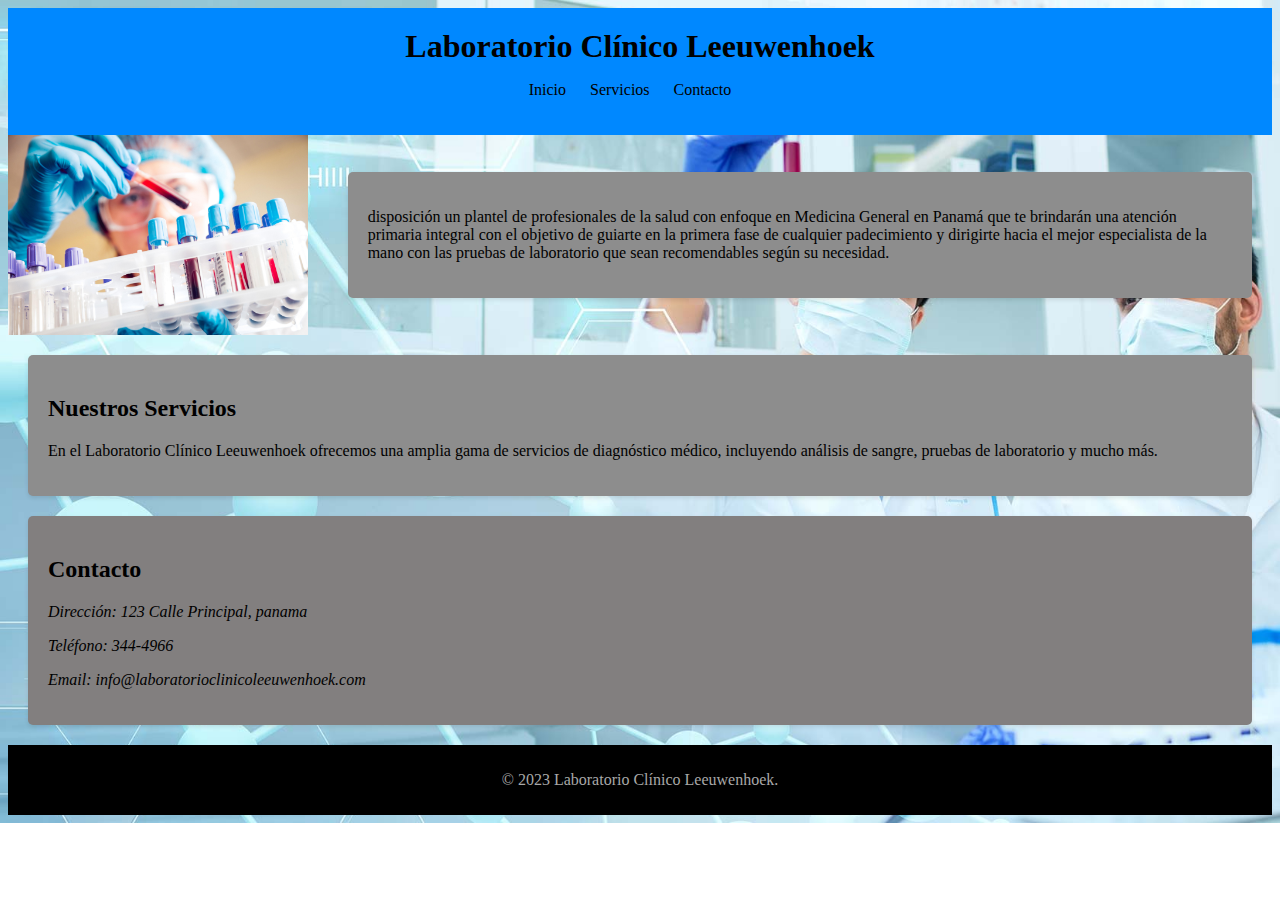
==== index.html @ 07789666 "initial commit" ====
<!DOCTYPE html>
<html lang="es">
<head>
    <meta charset="UTF-8">
    <meta name="viewport" content="width=device-width, initial-scale=1.0">
    <title>Laboratorio Clínico Leeuwenhoek</title>
    <link rel="stylesheet" type="text/css" href="styles.css"> 
    <style>
        .image-container {
            display: flex;
            align-items: center; 
        }

        .image-container img {
            max-width: 300px; 
            margin-right: 20px; 
        }
    </style>
</head>
<body>
    <header>
        <h1>Laboratorio Clínico Leeuwenhoek</h1>
        <nav>
            <ul>
                <li><a href="#">Inicio</a></li>
                <li><a href="#">Servicios</a></li>
                <li><a href="#">Contacto</a></li>
            </ul>
        </nav>
    </header>


    <div class="image-container">
        <img src="imagen1.jpg" alt="idk" width="300" height="200">
        <section id="medio">
        <p>disposición un plantel de profesionales de la salud con enfoque en Medicina General en Panamá que te brindarán una atención primaria integral con el objetivo de guiarte en la primera fase de cualquier padecimiento y dirigirte hacia el mejor especialista de la mano con las pruebas de laboratorio que sean recomendables según su necesidad.</p>
    </div>

    <section id="servicios">
        <h2>Nuestros Servicios</h2>
        <p>En el Laboratorio Clínico Leeuwenhoek ofrecemos una amplia gama de servicios de diagnóstico médico, incluyendo análisis de sangre, pruebas de laboratorio y mucho más.</p>
    </section>

    <section id="contacto">
        <h2>Contacto</h2>
        <address>
            <p>Dirección: 123 Calle Principal, panama</p>
            <p>Teléfono: 344-4966</p>
            <p>Email: info@laboratorioclinicoleeuwenhoek.com</p>
        </address>
    </section>

    <footer>
        <p>&copy; 2023 Laboratorio Clínico Leeuwenhoek.</p>
    </footer>
</body>
</html>
---- styles.css ----
<link rel="stylesheet" type="text/css" href="styles.css">

body {
    font-family: Arial, sans-serif;
    margin: 0;
    padding: 0;
    background-color: #f5f5f5;
}

header {
    background-color: #0088ff;
    color: #000000;
    padding: 20px;
    text-align: center;
}

header h1 {
    margin: 0;
}

header nav ul {
    list-style-type: none;
    padding: 0;
}

header nav ul li {
    display: inline;
    margin-right: 20px;
}

header nav ul li a {
    color: #000000;
    text-decoration: none;
}

#medio {
    background-color: #8d8d8d;
    color: #000000;
}

section {
    padding: 20px;
    margin: 20px;
    background-color: #a09d9d;
    border-radius: 5px;
    box-shadow: 0 2px 4px rgba(0, 0, 0, 0.1);
}

footer {
    background-color: #000000;
    color: #a8a8a8;
    text-align: center;
    padding: 10px;
}

a {
    color: #0074D9;
    text-decoration: none;
}

a:hover {
    text-decoration: underline;
}

#servicios {
    background-color: #8d8d8d;
    color: #000000;
}

#contacto {
    background-color: #827f7f;
    color: #000000;
}
body {
    background-image: url('imagen2.jpg'); 
    background-size: cover; 
    background-repeat: no-repeat; 
}
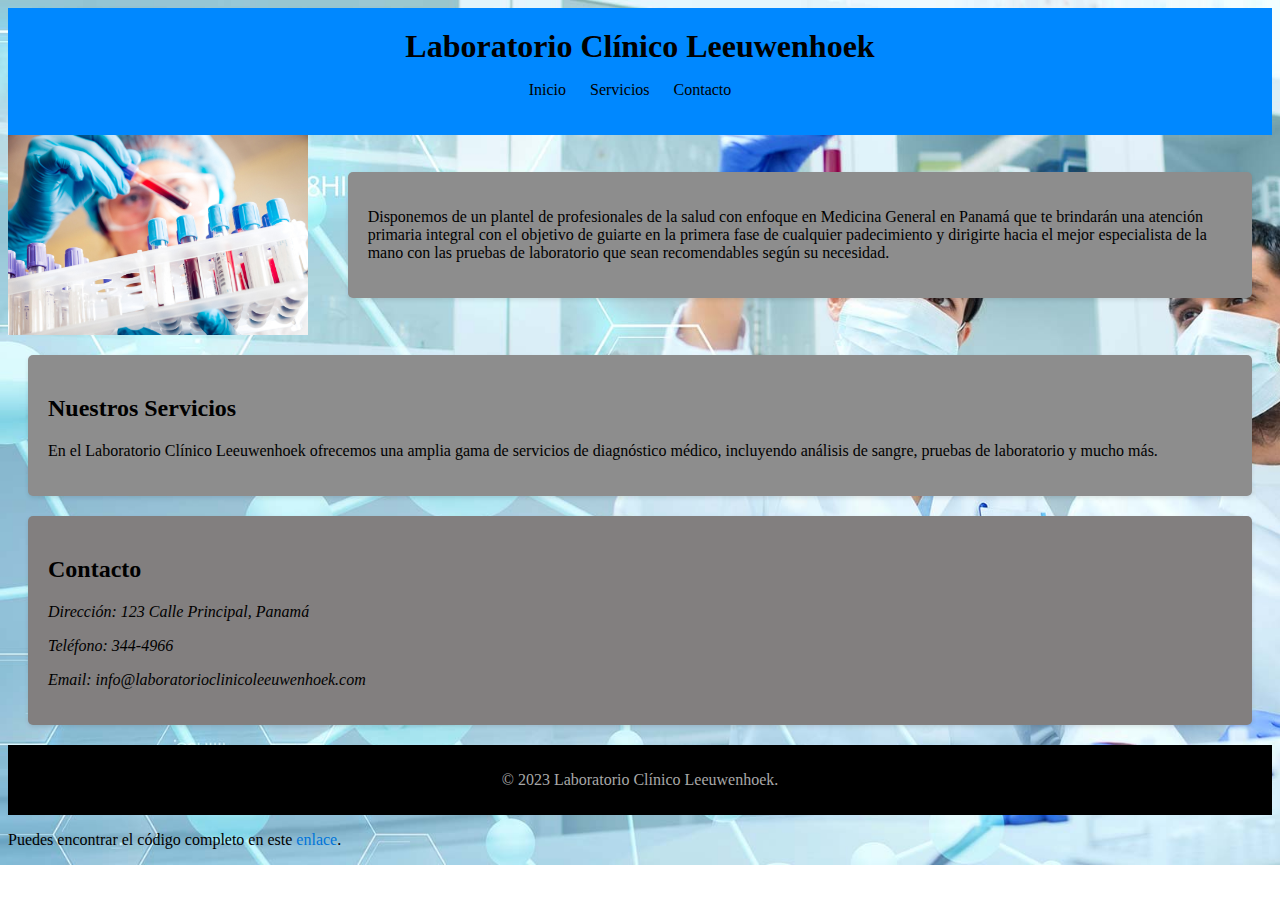
==== commit 082c0a56: "Update index.html" ====
--- a/index.html
+++ b/index.html
@@ -4,16 +4,16 @@
     <meta charset="UTF-8">
     <meta name="viewport" content="width=device-width, initial-scale=1.0">
     <title>Laboratorio Clínico Leeuwenhoek</title>
-    <link rel="stylesheet" type="text/css" href="styles.css"> 
+    <link rel="stylesheet" type="text/css" href="styles.css">
     <style>
         .image-container {
             display: flex;
-            align-items: center; 
+            align-items: center;
         }
 
         .image-container img {
-            max-width: 300px; 
-            margin-right: 20px; 
+            max-width: 300px;
+            margin-right: 20px;
         }
     </style>
 </head>
@@ -29,11 +29,11 @@
         </nav>
     </header>
 
-
     <div class="image-container">
         <img src="imagen1.jpg" alt="idk" width="300" height="200">
         <section id="medio">
-        <p>disposición un plantel de profesionales de la salud con enfoque en Medicina General en Panamá que te brindarán una atención primaria integral con el objetivo de guiarte en la primera fase de cualquier padecimiento y dirigirte hacia el mejor especialista de la mano con las pruebas de laboratorio que sean recomendables según su necesidad.</p>
+            <p>Disponemos de un plantel de profesionales de la salud con enfoque en Medicina General en Panamá que te brindarán una atención primaria integral con el objetivo de guiarte en la primera fase de cualquier padecimiento y dirigirte hacia el mejor especialista de la mano con las pruebas de laboratorio que sean recomendables según su necesidad.</p>
+        </section>
     </div>
 
     <section id="servicios">
@@ -44,7 +44,7 @@
     <section id="contacto">
         <h2>Contacto</h2>
         <address>
-            <p>Dirección: 123 Calle Principal, panama</p>
+            <p>Dirección: 123 Calle Principal, Panamá</p>
             <p>Teléfono: 344-4966</p>
             <p>Email: info@laboratorioclinicoleeuwenhoek.com</p>
         </address>
@@ -53,5 +53,7 @@
     <footer>
         <p>&copy; 2023 Laboratorio Clínico Leeuwenhoek.</p>
     </footer>
+
+    <p>Puedes encontrar el código completo en este <a href="https://www.youtube.com/watch?v=ehQfBuziU1E&t=19s" target="_blank">enlace</a>.</p>
 </body>
 </html>
--- a/styles.css
+++ b/styles.css
@@ -1,5 +1,30 @@
 <link rel="stylesheet" type="text/css" href="styles.css">
 
+<style>
+    .image-container img {
+        max-width: 300px;
+        margin-right: 20px;
+    }
+    
+        font-size: 16px;
+    }
+
+    @media screen and (max-width: 768px) {
+        .image-container {
+            flex-direction: column;
+            text-align: center;
+        }
+    
+        .image-container img {
+            max-width: 100%;
+            margin-right: 0;
+        }
+
+        #medio p {
+            font-size: 14px;
+        }
+    }
+</style>
 body {
     font-family: Arial, sans-serif;
     margin: 0;
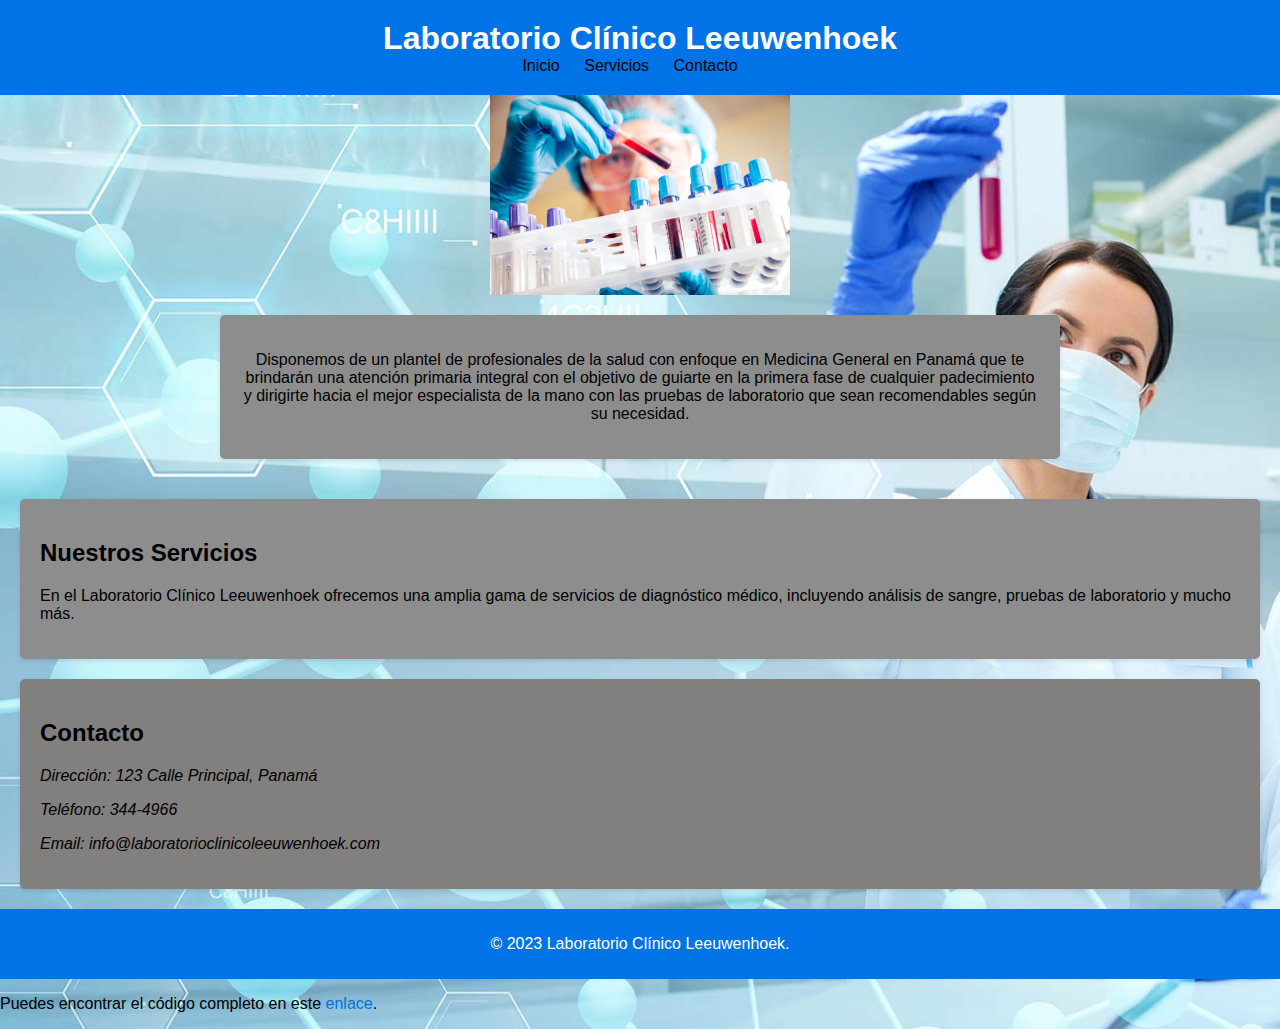
==== commit 066efaab: "Update index.html" ====
--- a/index.html
+++ b/index.html
@@ -6,14 +6,70 @@
     <title>Laboratorio Clínico Leeuwenhoek</title>
     <link rel="stylesheet" type="text/css" href="styles.css">
     <style>
+        body {
+            font-family: Arial, sans-serif;
+            margin: 0;
+            padding: 0;
+        }
+
+        header {
+            background-color: #0073e6;
+            color: white;
+            padding: 20px;
+        }
+
+        header h1 {
+            margin: 0;
+        }
+
+        nav ul {
+            list-style: none;
+            padding: 0;
+            margin: 0;
+        }
+
+        nav ul li {
+            display: inline;
+            margin-right: 20px;
+        }
+
         .image-container {
             display: flex;
             align-items: center;
+            flex-direction: column;
+            text-align: center;
         }
 
         .image-container img {
-            max-width: 300px;
-            margin-right: 20px;
+            max-width: 100%;
+            margin-right: 0;
+        }
+
+        #medio {
+            padding: 20px;
+            max-width: 800px;
+        }
+
+        #servicios, #contacto {
+            padding: 20px;
+        }
+
+        footer {
+            background-color: #0073e6;
+            color: white;
+            text-align: center;
+            padding: 10px;
+        }
+
+
+        @media (max-width: 768px) {
+            .image-container {
+                flex-direction: column;
+            }
+
+            .image-container img {
+                margin-bottom: 20px;
+            }
         }
     </style>
 </head>
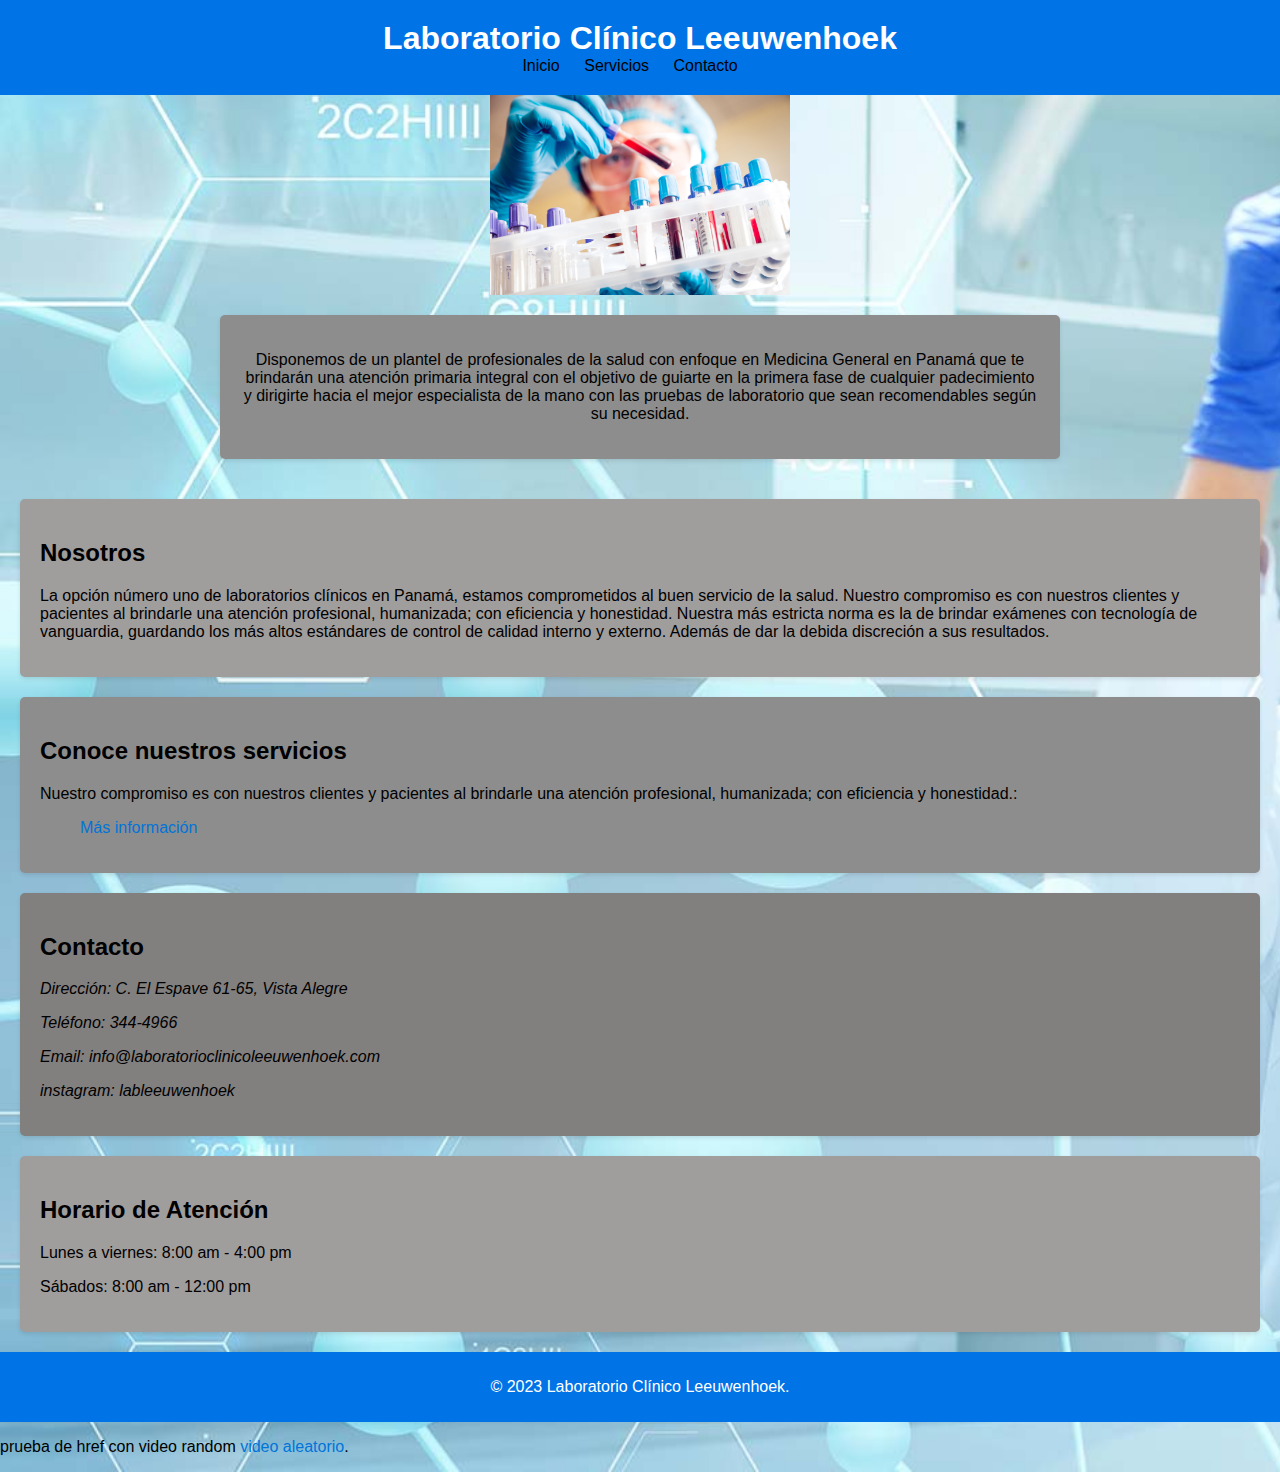
==== commit 65abd5fa: "Update index.html" ====
--- a/index.html
+++ b/index.html
@@ -78,9 +78,9 @@
         <h1>Laboratorio Clínico Leeuwenhoek</h1>
         <nav>
             <ul>
-                <li><a href="#">Inicio</a></li>
-                <li><a href="#">Servicios</a></li>
-                <li><a href="#">Contacto</a></li>
+                <li><a href="#inicio">Inicio</a></li>
+                <li><a href="#servicios">Servicios</a></li>
+                <li><a href="#contacto">Contacto</a></li>
             </ul>
         </nav>
     </header>
@@ -92,24 +92,44 @@
         </section>
     </div>
 
+    <section id="Nosotros">
+        <h2>Nosotros</h2>
+        <p>La opción número uno de laboratorios clínicos en Panamá, estamos comprometidos al  buen servicio de la salud.
+
+            Nuestro compromiso es con nuestros clientes y pacientes al brindarle una atención profesional, humanizada; con eficiencia y honestidad.
+            
+            Nuestra más estricta norma es la de brindar exámenes con tecnología de vanguardia, guardando los más altos estándares de control de calidad interno y externo. Además de dar la debida discreción a sus resultados.
+            </p>
+    </section>
+
     <section id="servicios">
-        <h2>Nuestros Servicios</h2>
-        <p>En el Laboratorio Clínico Leeuwenhoek ofrecemos una amplia gama de servicios de diagnóstico médico, incluyendo análisis de sangre, pruebas de laboratorio y mucho más.</p>
+        <h2>Conoce nuestros servicios</h2>
+        <p>Nuestro compromiso es con nuestros clientes y pacientes al brindarle una atención profesional, humanizada; con eficiencia y honestidad.:</p>
+        <ul>
+        <p><a href="index2.html">Más información</a></p>
     </section>
+    
 
     <section id="contacto">
         <h2>Contacto</h2>
         <address>
-            <p>Dirección: 123 Calle Principal, Panamá</p>
+            <p>Dirección: C. El Espave 61-65, Vista Alegre</p>
             <p>Teléfono: 344-4966</p>
             <p>Email: info@laboratorioclinicoleeuwenhoek.com</p>
+            <p>instagram: lableeuwenhoek</p>
         </address>
+    </section>
+
+    <section id="horario">
+        <h2>Horario de Atención</h2>
+        <p>Lunes a viernes: 8:00 am - 4:00 pm</p>
+        <p>Sábados: 8:00 am - 12:00 pm</p>
     </section>
 
     <footer>
         <p>&copy; 2023 Laboratorio Clínico Leeuwenhoek.</p>
     </footer>
 
-    <p>Puedes encontrar el código completo en este <a href="https://www.youtube.com/watch?v=ehQfBuziU1E&t=19s" target="_blank">enlace</a>.</p>
+    <p>prueba de href con video random <a href="https://www.youtube.com/watch?v=ehQfBuziU1E&t=19s" target="_blank">video aleatorio</a>.</p>
 </body>
 </html>
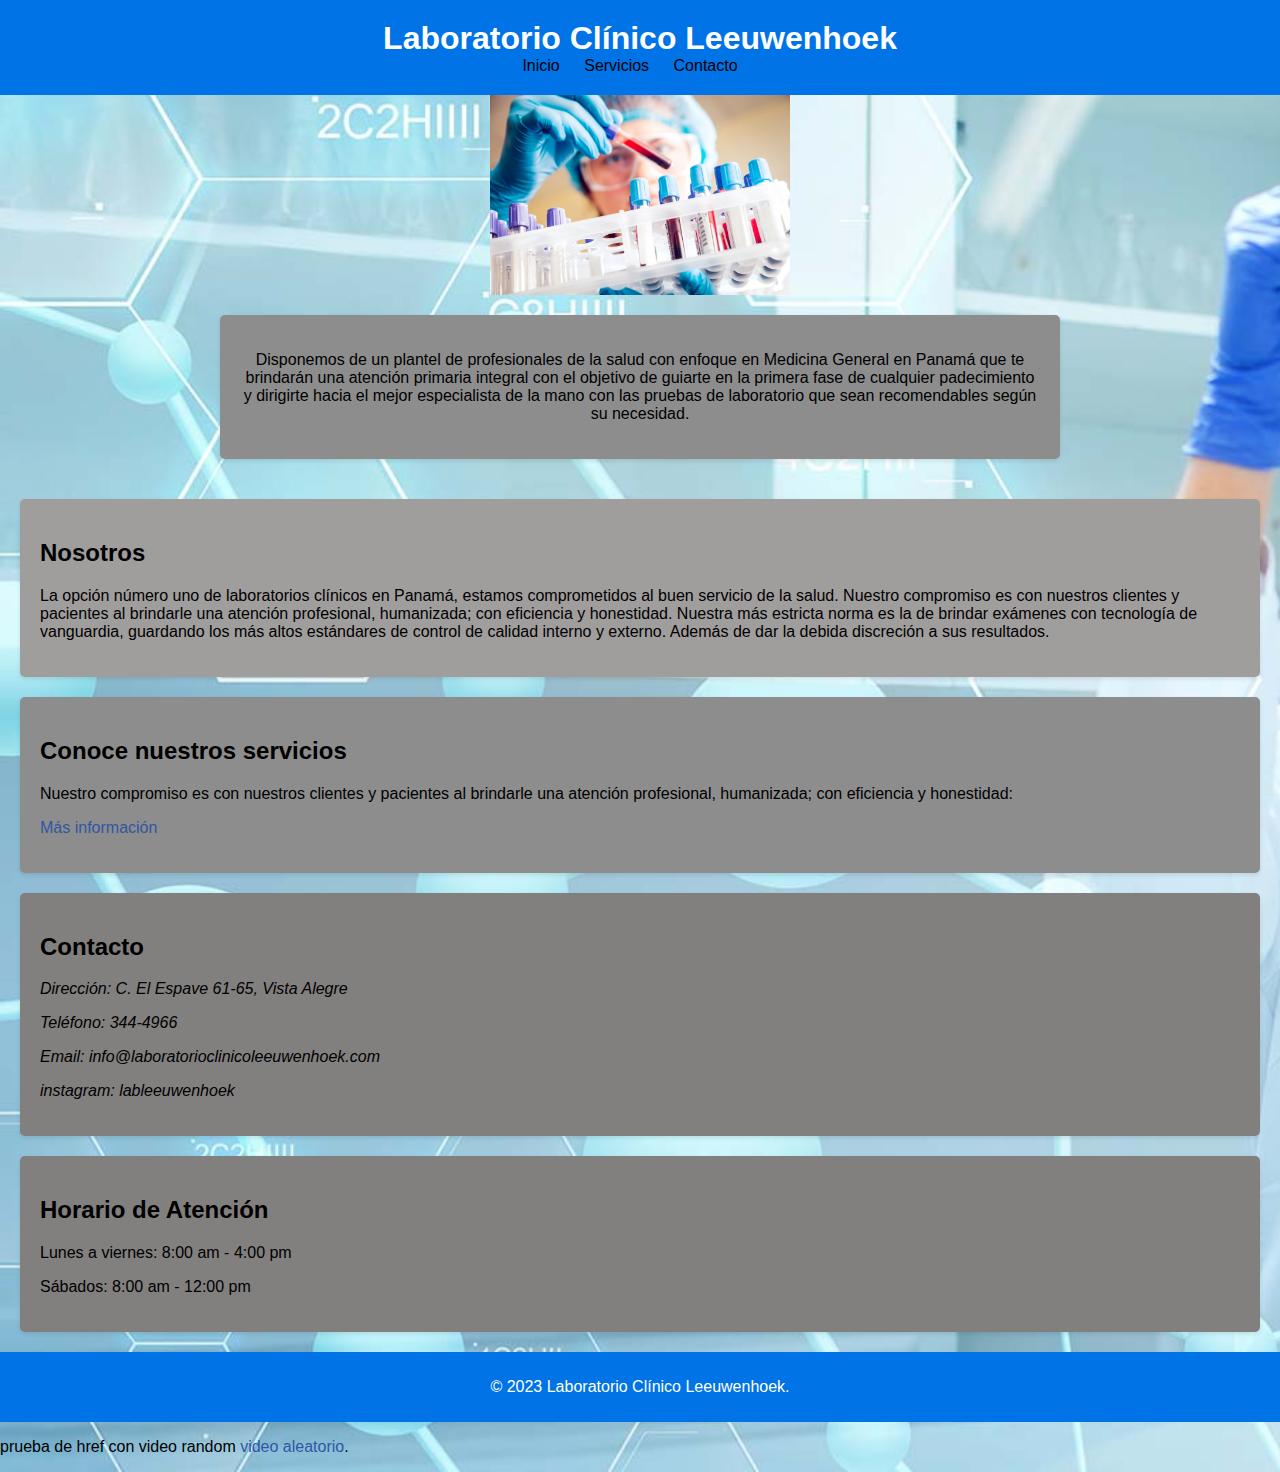
==== commit 3eee6d48: "Update index.html" ====
--- a/index.html
+++ b/index.html
@@ -104,8 +104,7 @@
 
     <section id="servicios">
         <h2>Conoce nuestros servicios</h2>
-        <p>Nuestro compromiso es con nuestros clientes y pacientes al brindarle una atención profesional, humanizada; con eficiencia y honestidad.:</p>
-        <ul>
+        <p>Nuestro compromiso es con nuestros clientes y pacientes al brindarle una atención profesional, humanizada; con eficiencia y honestidad:</p>
         <p><a href="index2.html">Más información</a></p>
     </section>
     
--- a/styles.css
+++ b/styles.css
@@ -7,7 +7,6 @@
     }
     
         font-size: 16px;
-    }
 
     @media screen and (max-width: 768px) {
         .image-container {
@@ -25,6 +24,7 @@
         }
     }
 </style>
+
 body {
     font-family: Arial, sans-serif;
     margin: 0;
@@ -57,7 +57,6 @@
     color: #000000;
     text-decoration: none;
 }
-
 #medio {
     background-color: #8d8d8d;
     color: #000000;
@@ -79,7 +78,7 @@
 }
 
 a {
-    color: #0074D9;
+    color: #3156a3;
     text-decoration: none;
 }
 
@@ -96,9 +95,39 @@
     background-color: #827f7f;
     color: #000000;
 }
-body {
-    background-image: url('imagen2.jpg'); 
-    background-size: cover; 
-    background-repeat: no-repeat; 
+
+#horario {
+    background-color: #827f7f;
+    color: #000000;
+}
+#nosotros {
+    background-color: #827f7f;
+    color: #000000;
+}
+.image-container img {
+    max-width: 300px;
+    margin-right: 20px;
 }
 
+@media screen and (max-width: 768px) {
+    .image-container {
+        flex-direction: column;
+        text-align: center;
+    }
+
+    .image-container img {
+        max-width: 100%;
+        margin-right: 0;
+    }
+
+    #medio p {
+        font-size: 14px;
+    }
+}
+
+body {
+    background-image: url('imagen2.jpg');
+    background-size: cover;
+    background-repeat: no-repeat;
+}
+
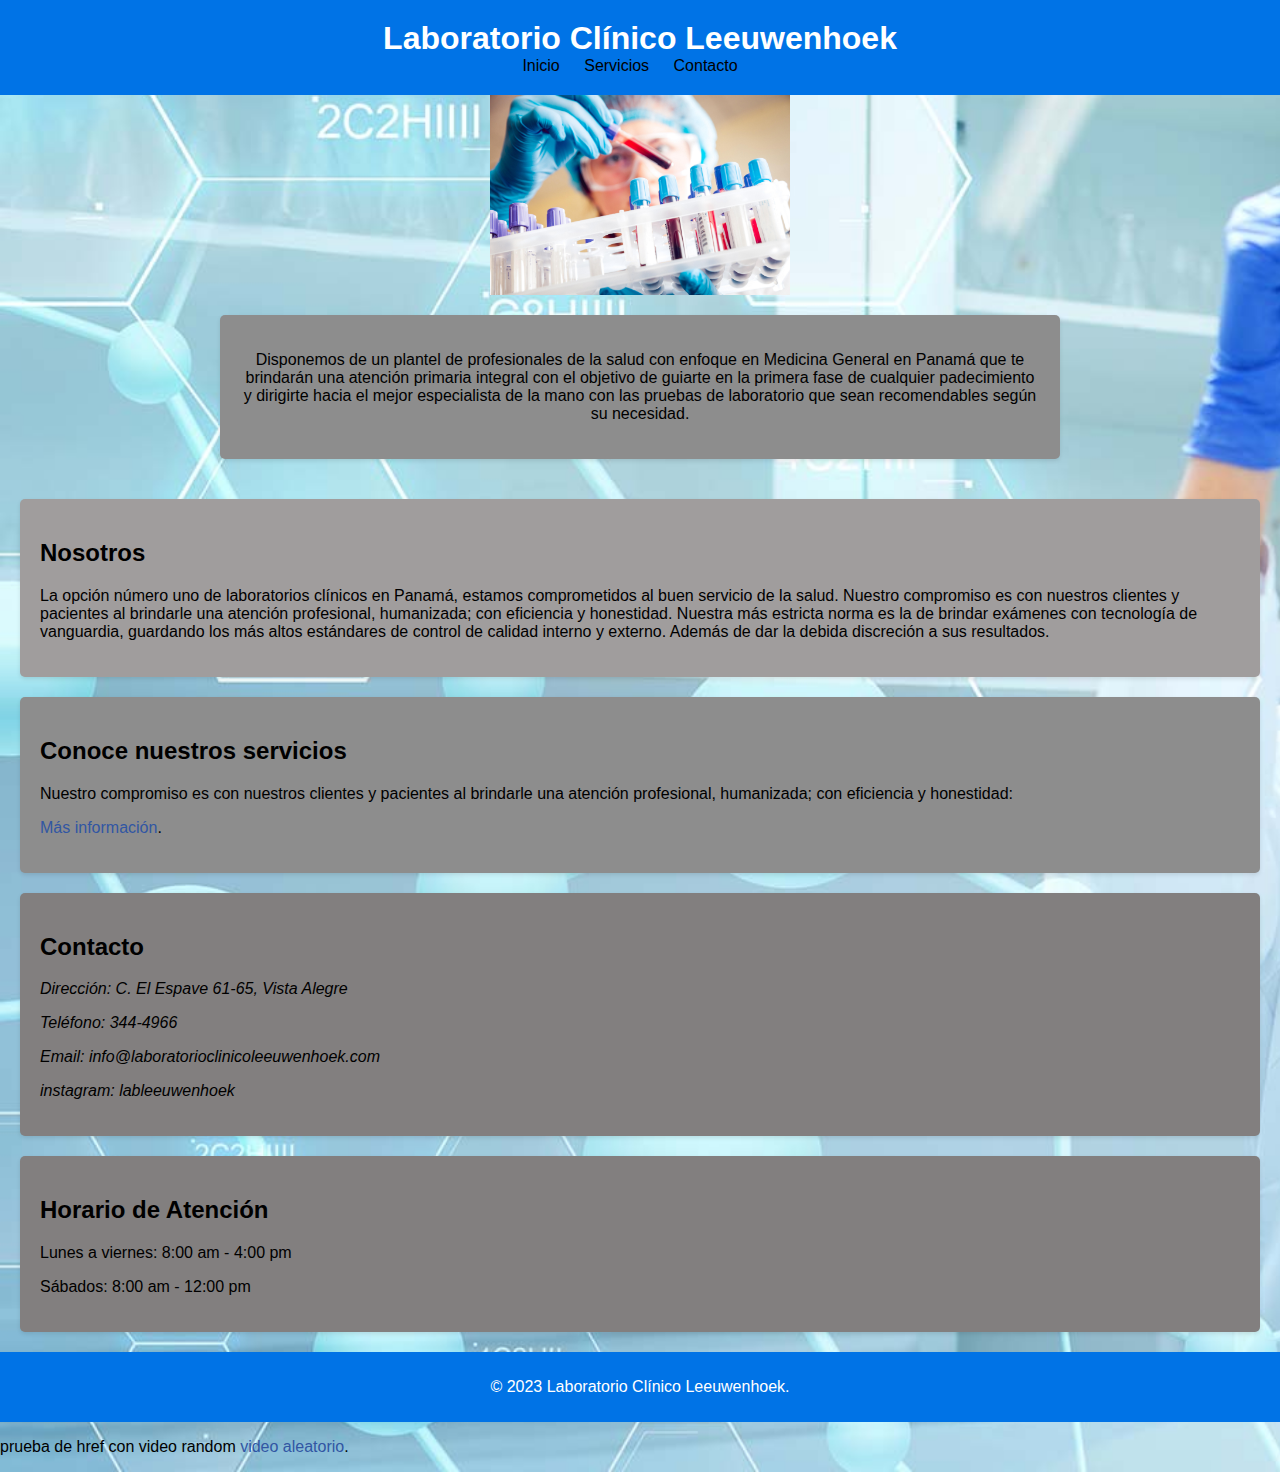
==== commit fb80c00e: "Update index.html" ====
--- a/index.html
+++ b/index.html
@@ -105,7 +105,7 @@
     <section id="servicios">
         <h2>Conoce nuestros servicios</h2>
         <p>Nuestro compromiso es con nuestros clientes y pacientes al brindarle una atención profesional, humanizada; con eficiencia y honestidad:</p>
-        <p><a href="index2.html">Más información</a></p>
+        <p><a href="index2.html" target="_blank"> Más información</a>.</p>
     </section>
     
 
